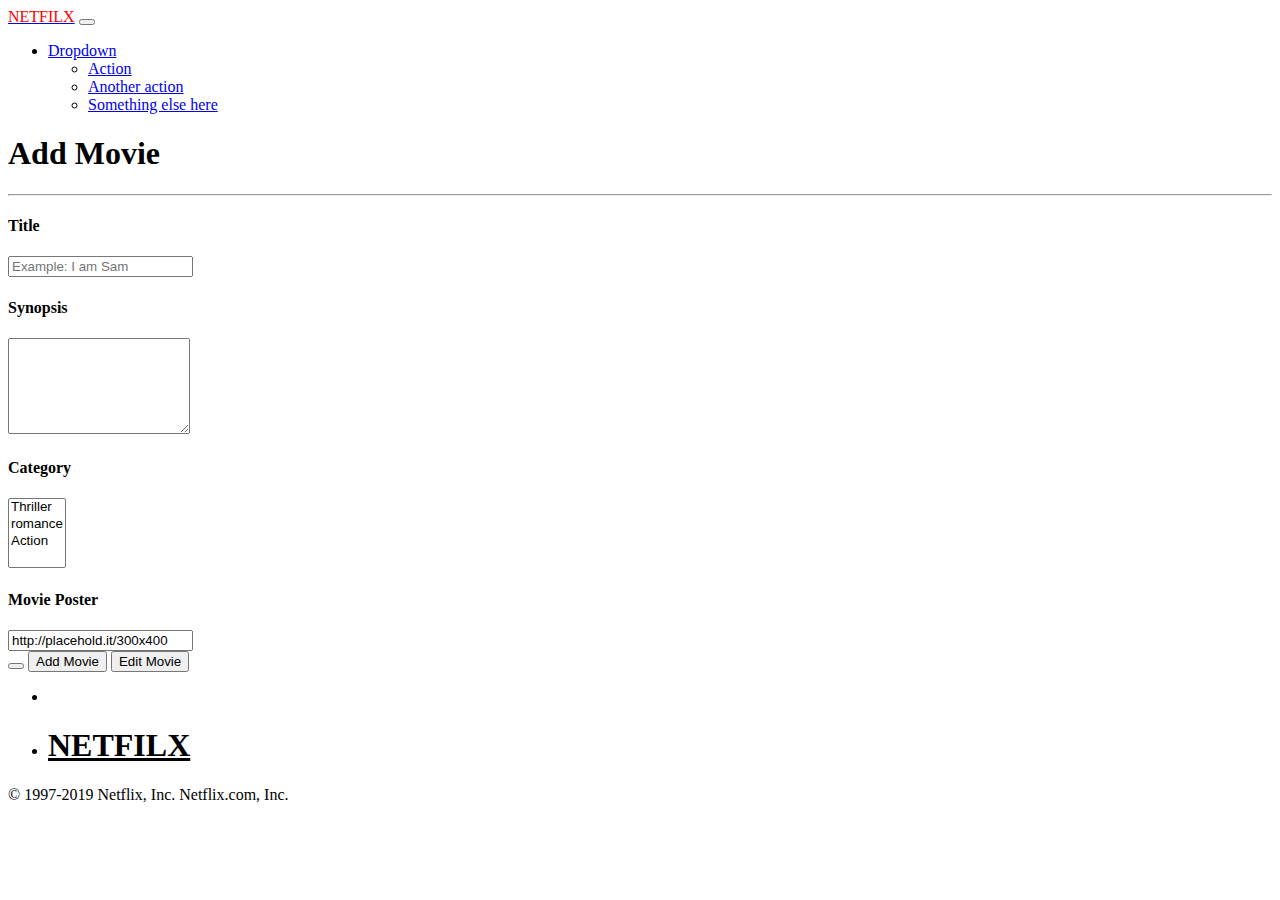
==== backoffice.html @ 1f48867e "backoffice html" ====
<!DOCTYPE html>
<html lang="en">
    <head>
        <meta charset="UTF-8" />
        <meta http-equiv="X-UA-Compatible" content="IE=edge" />
        <meta name="viewport" content="width=device-width, initial-scale=1.0" />
        <link
            href="https://cdn.jsdelivr.net/npm/bootstrap@5.1.3/dist/css/bootstrap.min.css"
            rel="stylesheet"
            integrity="sha384-1BmE4kWBq78iYhFldvKuhfTAU6auU8tT94WrHftjDbrCEXSU1oBoqyl2QvZ6jIW3"
            crossorigin="anonymous"
        />
        <link rel="stylesheet" href="backoffice.css" />
        <title>Netflix backoffice</title>
    </head>
    <body>
        <!-- nav ----------------------------------------------------------------------------------------->
        <nav class="navbar navbar-expand-lg navbar-dark ">
            <div class="container-fluid">
                <a class="navbar-brand" href="#"
                    ><span id="net-logo" class="red-nav" style="color: red">NETFILX</span></a
                >
                <button
                    class="navbar-toggler"
                    type="button"
                    data-bs-toggle="collapse"
                    data-bs-target="#navbarNavDarkDropdown"
                    aria-controls="navbarNavDarkDropdown"
                    aria-expanded="false"
                    aria-label="Toggle navigation"
                >
                    <span class="navbar-toggler-icon"></span>
                </button>
                <div
                    class="collapse navbar-collapse"
                    id="navbarNavDarkDropdown"
                >
                    <ul class="navbar-nav">
                        <li class="nav-item dropdown">
                            <a
                                class="nav-link dropdown-toggle"
                                href="#"
                                id="navbarDarkDropdownMenuLink"
                                role="button"
                                data-bs-toggle="dropdown"
                                aria-expanded="false"
                            >
                                Dropdown
                            </a>
                            <ul
                                class="dropdown-menu dropdown-menu-dark"
                                aria-labelledby="navbarDarkDropdownMenuLink"
                            >
                                <li>
                                    <a class="dropdown-item" href="#">Action</a>
                                </li>
                                <li>
                                    <a class="dropdown-item" href="#"
                                        >Another action</a
                                    >
                                </li>
                                <li>
                                    <a class="dropdown-item" href="#"
                                        >Something else here</a
                                    >
                                </li>
                            </ul>
                        </li>
                    </ul>
                </div>
            </div>
        </nav>
        <!--- back office Form -------------------------------------------------------------------->
        
        <div class="container">
        <h1 id="page-title" class="mt-5">Add Movie</h1>
        <hr />
        <form>
            <div class="form-group">
                <label for="title"><h4>Title</h4></label>
                <input
                    required
                    class="form-control"
                    id="title-input"
                    placeholder="Example: I am Sam "
                />
            </div>
            <div class="form-group">
                <label for="synopsis"><h4>Synopsis</h4></label>
                <textarea
                    required
                    class="form-control"
                    id="synopsis"
                    rows="6"
                ></textarea>
            </div>

            <div class="form-group">
                <label  for="exampleFormControlSelect2"><h4>
                    
                    Category</h4></label>
                <select multiple class="form-control" id="exampleFormControlSelect2">
                  <option>Thriller</option>
                  <option>romance</option>
                  <option>Action</option>
                
                </select>
              </div>

            <div class="form-group">
                <label for="image"><h4>Movie Poster</h4></label>
                <input
                    required
                    class="form-control"
                    id="moviePoster"
                    value="http://placehold.it/300x400"
                    placeholder="example: http://placehold.it/300x400"
                />
            </div>

           

            <div class="form-group d-flex justify-content-end">
                <button
                    id="delete-btn"
                    type="button"
                    class="d-none btn btn-outline-danger mr-auto"
                    onclick="deleteMovie()"
                >
                    <ion-icon name="trash-outline"></ion-icon>
                </button>
                <button type="reset" class="btn btn-success mt-4 mr-4 ">
                    Add Movie
                </button>
                <button type="submit" class="btn btn-primary  mt-4 mr-2 ">
                    Edit Movie
                </button>
            </div>
        </div>
        </form>
        <div>
            
        </div>
        <div>
            <ul class="nav nav-tabs d-flex">
                <li class="nav-item"></li>
                <li class="nav-item">
                    <a
                        class="nav-link"
                        href="backoffice.html"
                        style="color: black"
                        ><h1><span id="red-logo">NETFILX</span></h1></a
                    >
                </li>
            </ul>
        </div>
        <div class="col-12">
            <p id="footer-text" class="row d-flex justify-content-center">
                &copy 1997-2019 Netflix, Inc. Netflix.com, Inc.
            </p>
        </div>
        <script>
            /*
            fetch("https://striveschool-api.herokuapp.com/api/put-your-endpoint-here/", {
headers: {
"Authorization": "Bearer eyJhbGciOiJIUzI1NiIsInR5cCI6IkpXVCJ9.eyJfaWQiOiI2MjU2YzZmYmE5MDIzOTAwMTVkOTY2MTAiLCJpYXQiOjE2NTAyMTMxMTYsImV4cCI6MTY1MTQyMjcxNn0.qHC2utqjxs2ITDygoOGne7MJPw9f4tmc09zkSBmtn_o"
}
})
*/
const options = {
                method: "GET",
                headers: {
                    "Content-Type": "application/json",
                    Authorization:
                        "Bearer eyJhbGciOiJIUzI1NiIsInR5cCI6IkpXVCJ9.eyJfaWQiOiI2MjU2YzZmYmE5MDIzOTAwMTVkOTY2MTAiLCJpYXQiOjE2NTAyMTMxMTYsImV4cCI6MTY1MTQyMjcxNn0.qHC2utqjxs2ITDygoOGne7MJPw9f4tmc09zkSBmtn_o",
                },
            };

window.onload = () => {
    actionMovieDisplay();
    thrillerMovieDisplay();
    comedyMovieDisplay();
    animationMoviedeisplay();
};

const actionMovies = document.getElementById("action-movies");
const thrillerMovies = document.getElementById("thriller-movies");
const comedyMovies = document.getElementById("comedy-movies");
const animationMovies = document.getElementById("animation-movies");

const actionMovieDisplay = async () => {
    const response = await fetch("https://striveschool-api.herokuapp.com/api/movies/action", options);
    const parsedData = await response.jsom();
    console.log(parsedBody);
};


        </script>

        <script
            src="https://cdn.jsdelivr.net/npm/jquery@3.5.1/dist/jquery.slim.min.js"
            integrity="sha384-DfXdz2htPH0lsSSs5nCTpuj/zy4C+OGpamoFVy38MVBnE+IbbVYUew+OrCXaRkfj"
            crossorigin="anonymous"
        ></script>
        <script
            src="https://cdn.jsdelivr.net/npm/bootstrap@4.6.1/dist/js/bootstrap.bundle.min.js"
            integrity="sha384-fQybjgWLrvvRgtW6bFlB7jaZrFsaBXjsOMm/tB9LTS58ONXgqbR9W8oWht/amnpF"
            crossorigin="anonymous"
        ></script>
        <script
            src="https://cdn.jsdelivr.net/npm/bootstrap@5.1.3/dist/js/bootstrap.bundle.min.js"
            integrity="sha384-ka7Sk0Gln4gmtz2MlQnikT1wXgYsOg+OMhuP+IlRH9sENBO0LRn5q+8nbTov4+1p"
            crossorigin="anonymous"
        ></script>
    </body>
</html>
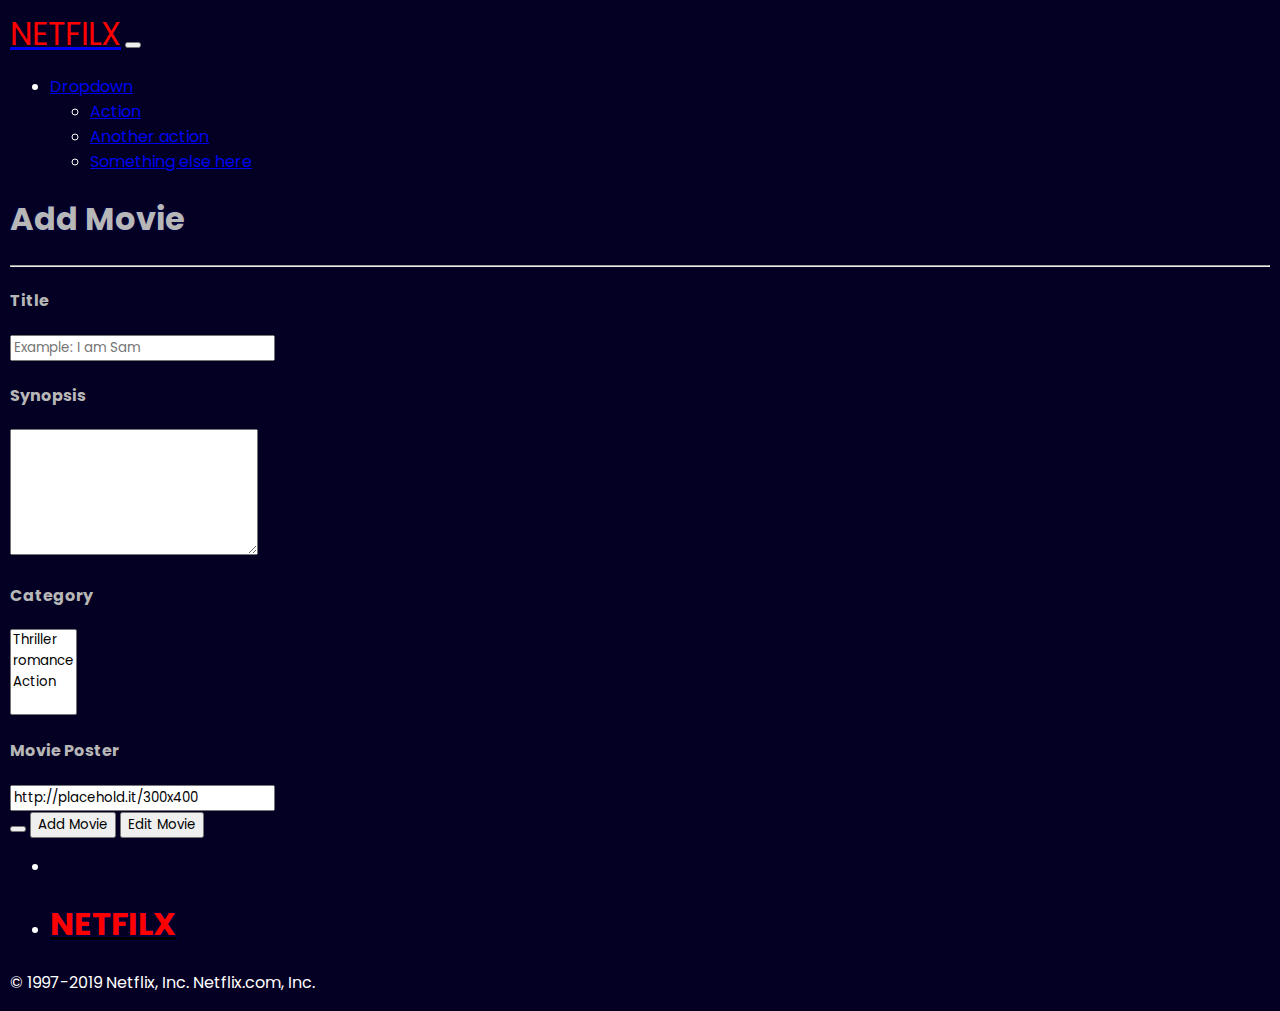
==== commit 38facf89: "basi js added" ====
--- a/backoffice.html
+++ b/backoffice.html
@@ -15,10 +15,12 @@
     </head>
     <body>
         <!-- nav ----------------------------------------------------------------------------------------->
-        <nav class="navbar navbar-expand-lg navbar-dark ">
+        <nav class="navbar navbar-expand-lg navbar-dark">
             <div class="container-fluid">
                 <a class="navbar-brand" href="#"
-                    ><span id="net-logo" class="red-nav" style="color: red">NETFILX</span></a
+                    ><span id="net-logo" class="red-nav" style="color: red"
+                        >NETFILX</span
+                    ></a
                 >
                 <button
                     class="navbar-toggler"
@@ -71,146 +73,136 @@
             </div>
         </nav>
         <!--- back office Form -------------------------------------------------------------------->
-        
+
         <div class="container">
-        <h1 id="page-title" class="mt-5">Add Movie</h1>
-        <hr />
-        <form>
-            <div class="form-group">
-                <label for="title"><h4>Title</h4></label>
-                <input
-                    required
-                    class="form-control"
-                    id="title-input"
-                    placeholder="Example: I am Sam "
-                />
+            <h1 id="page-title" class="mt-5">Add Movie</h1>
+            <hr />
+            <form>
+                <div class="form-group">
+                    <label for="title"><h4>Title</h4></label>
+                    <input
+                        required
+                        class="form-control"
+                        id="name"
+                        placeholder="Example: I am Sam "
+                    />
+                </div>
+                <div class="form-group">
+                    <label for="synopsis"><h4>Synopsis</h4></label>
+                    <textarea
+                        required
+                        class="form-control"
+                        id="description"
+                        rows="6"
+                    ></textarea>
+                </div>
+
+                <div class="form-group">
+                    <label for="Category"><h4>Category</h4></label>
+                    <select multiple class="form-control" id="Category-list">
+                        <option>Thriller</option>
+                        <option>romance</option>
+                        <option>Action</option>
+                    </select>
+                </div>
+
+                <div class="form-group">
+                    <label for="image"><h4>Movie Poster</h4></label>
+                    <input
+                        required
+                        class="form-control"
+                        id="moviePoster"
+                        value="http://placehold.it/300x400"
+                        placeholder="example: http://placehold.it/300x400"
+                    />
+                </div>
+
+                <div class="form-group d-flex justify-content-end">
+                    <button
+                        id="delete-btn"
+                        type="button"
+                        class="d-none btn btn-outline-danger mr-auto"
+                        onclick="deleteMovie()"
+                    >
+                        <ion-icon name="trash-outline"></ion-icon>
+                    </button>
+                    <button type="reset" class="btn btn-success mt-4 mr-4">
+                        Add Movie
+                    </button>
+                    <button type="submit" class="btn btn-primary mt-4 mr-2">
+                        Edit Movie
+                    </button>
+                </div>
+            </form>
+            <div></div>
+            <div>
+                <ul class="nav nav-tabs d-flex">
+                    <li class="nav-item"></li>
+                    <li class="nav-item">
+                        <a
+                            class="nav-link"
+                            href="backoffice.html"
+                            style="color: black"
+                            ><h1><span id="red-logo">NETFILX</span></h1></a
+                        >
+                    </li>
+                </ul>
             </div>
-            <div class="form-group">
-                <label for="synopsis"><h4>Synopsis</h4></label>
-                <textarea
-                    required
-                    class="form-control"
-                    id="synopsis"
-                    rows="6"
-                ></textarea>
+            <div class="col-12">
+                <p id="footer-text" class="row d-flex justify-content-center">
+                    &copy 1997-2019 Netflix, Inc. Netflix.com, Inc.
+                </p>
             </div>
-
-            <div class="form-group">
-                <label  for="exampleFormControlSelect2"><h4>
-                    
-                    Category</h4></label>
-                <select multiple class="form-control" id="exampleFormControlSelect2">
-                  <option>Thriller</option>
-                  <option>romance</option>
-                  <option>Action</option>
-                
-                </select>
-              </div>
-
-            <div class="form-group">
-                <label for="image"><h4>Movie Poster</h4></label>
-                <input
-                    required
-                    class="form-control"
-                    id="moviePoster"
-                    value="http://placehold.it/300x400"
-                    placeholder="example: http://placehold.it/300x400"
-                />
-            </div>
-
-           
-
-            <div class="form-group d-flex justify-content-end">
-                <button
-                    id="delete-btn"
-                    type="button"
-                    class="d-none btn btn-outline-danger mr-auto"
-                    onclick="deleteMovie()"
-                >
-                    <ion-icon name="trash-outline"></ion-icon>
-                </button>
-                <button type="reset" class="btn btn-success mt-4 mr-4 ">
-                    Add Movie
-                </button>
-                <button type="submit" class="btn btn-primary  mt-4 mr-2 ">
-                    Edit Movie
-                </button>
-            </div>
+            <script>
+                /*
+                            fetch("https://striveschool-api.herokuapp.com/api/put-your-endpoint-here/", {
+                headers: {
+                "Authorization": "Bearer eyJhbGciOiJIUzI1NiIsInR5cCI6IkpXVCJ9.eyJfaWQiOiI2MjU2YzZmYmE5MDIzOTAwMTVkOTY2MTAiLCJpYXQiOjE2NTAyMTMxMTYsImV4cCI6MTY1MTQyMjcxNn0.qHC2utqjxs2ITDygoOGne7MJPw9f4tmc09zkSBmtn_o"
+                }
+                })
+                */
+                const options = {
+                    method: "GET",
+                    headers: {
+                        "Content-Type": "application/json",
+                        Authorization:
+                            "Bearer eyJhbGciOiJIUzI1NiIsInR5cCI6IkpXVCJ9.eyJfaWQiOiI2MjU2YzZmYmE5MDIzOTAwMTVkOTY2MTAiLCJpYXQiOjE2NTAyMTMxMTYsImV4cCI6MTY1MTQyMjcxNn0.qHC2utqjxs2ITDygoOGne7MJPw9f4tmc09zkSBmtn_o",
+                    },
+                };
+                const method = id ? "POST" : "PUT";
+
+                window.onload = () => {};
+
+                const formOnAdd = () => {
+                    const name = document.querySelector("#name").value;
+                    const brand = document.querySelector("#category").value;
+                    const imageUrl = document.querySelector("#imageUrl").value;
+                    const description =
+                        document.querySelector("#description").value;
+                    const product = {
+                        name,
+                        category,
+                        imageUrl,
+                        description,
+                    };
+                };
+            </script>
+
+            <script
+                src="https://cdn.jsdelivr.net/npm/jquery@3.5.1/dist/jquery.slim.min.js"
+                integrity="sha384-DfXdz2htPH0lsSSs5nCTpuj/zy4C+OGpamoFVy38MVBnE+IbbVYUew+OrCXaRkfj"
+                crossorigin="anonymous"
+            ></script>
+            <script
+                src="https://cdn.jsdelivr.net/npm/bootstrap@4.6.1/dist/js/bootstrap.bundle.min.js"
+                integrity="sha384-fQybjgWLrvvRgtW6bFlB7jaZrFsaBXjsOMm/tB9LTS58ONXgqbR9W8oWht/amnpF"
+                crossorigin="anonymous"
+            ></script>
+            <script
+                src="https://cdn.jsdelivr.net/npm/bootstrap@5.1.3/dist/js/bootstrap.bundle.min.js"
+                integrity="sha384-ka7Sk0Gln4gmtz2MlQnikT1wXgYsOg+OMhuP+IlRH9sENBO0LRn5q+8nbTov4+1p"
+                crossorigin="anonymous"
+            ></script>
         </div>
-        </form>
-        <div>
-            
-        </div>
-        <div>
-            <ul class="nav nav-tabs d-flex">
-                <li class="nav-item"></li>
-                <li class="nav-item">
-                    <a
-                        class="nav-link"
-                        href="backoffice.html"
-                        style="color: black"
-                        ><h1><span id="red-logo">NETFILX</span></h1></a
-                    >
-                </li>
-            </ul>
-        </div>
-        <div class="col-12">
-            <p id="footer-text" class="row d-flex justify-content-center">
-                &copy 1997-2019 Netflix, Inc. Netflix.com, Inc.
-            </p>
-        </div>
-        <script>
-            /*
-            fetch("https://striveschool-api.herokuapp.com/api/put-your-endpoint-here/", {
-headers: {
-"Authorization": "Bearer eyJhbGciOiJIUzI1NiIsInR5cCI6IkpXVCJ9.eyJfaWQiOiI2MjU2YzZmYmE5MDIzOTAwMTVkOTY2MTAiLCJpYXQiOjE2NTAyMTMxMTYsImV4cCI6MTY1MTQyMjcxNn0.qHC2utqjxs2ITDygoOGne7MJPw9f4tmc09zkSBmtn_o"
-}
-})
-*/
-const options = {
-                method: "GET",
-                headers: {
-                    "Content-Type": "application/json",
-                    Authorization:
-                        "Bearer eyJhbGciOiJIUzI1NiIsInR5cCI6IkpXVCJ9.eyJfaWQiOiI2MjU2YzZmYmE5MDIzOTAwMTVkOTY2MTAiLCJpYXQiOjE2NTAyMTMxMTYsImV4cCI6MTY1MTQyMjcxNn0.qHC2utqjxs2ITDygoOGne7MJPw9f4tmc09zkSBmtn_o",
-                },
-            };
-
-window.onload = () => {
-    actionMovieDisplay();
-    thrillerMovieDisplay();
-    comedyMovieDisplay();
-    animationMoviedeisplay();
-};
-
-const actionMovies = document.getElementById("action-movies");
-const thrillerMovies = document.getElementById("thriller-movies");
-const comedyMovies = document.getElementById("comedy-movies");
-const animationMovies = document.getElementById("animation-movies");
-
-const actionMovieDisplay = async () => {
-    const response = await fetch("https://striveschool-api.herokuapp.com/api/movies/action", options);
-    const parsedData = await response.jsom();
-    console.log(parsedBody);
-};
-
-
-        </script>
-
-        <script
-            src="https://cdn.jsdelivr.net/npm/jquery@3.5.1/dist/jquery.slim.min.js"
-            integrity="sha384-DfXdz2htPH0lsSSs5nCTpuj/zy4C+OGpamoFVy38MVBnE+IbbVYUew+OrCXaRkfj"
-            crossorigin="anonymous"
-        ></script>
-        <script
-            src="https://cdn.jsdelivr.net/npm/bootstrap@4.6.1/dist/js/bootstrap.bundle.min.js"
-            integrity="sha384-fQybjgWLrvvRgtW6bFlB7jaZrFsaBXjsOMm/tB9LTS58ONXgqbR9W8oWht/amnpF"
-            crossorigin="anonymous"
-        ></script>
-        <script
-            src="https://cdn.jsdelivr.net/npm/bootstrap@5.1.3/dist/js/bootstrap.bundle.min.js"
-            integrity="sha384-ka7Sk0Gln4gmtz2MlQnikT1wXgYsOg+OMhuP+IlRH9sENBO0LRn5q+8nbTov4+1p"
-            crossorigin="anonymous"
-        ></script>
     </body>
 </html>
--- a/backoffice.css
+++ b/backoffice.css
@@ -0,0 +1,47 @@
+@import url("https://fonts.googleapis.com/css2?family=Dancing+Script&family=Montserrat:ital,wght@1,400;1,600&family=Poppins:wght@600&family=Prata&family=Staatliches&family=Yanone+Kaffeesatz:wght@500&display=swap");
+* {
+  font-family: "Poppins", sans-seri;
+}
+body {
+  color: rgb(255, 255, 255);
+  margin: 10px;
+  
+  background:rgb(4, 0, 36);
+}
+h1,
+h2 {
+  text-shadow: rgb(1, 1, 61) 1px 0px 0px,
+    rgb(1, 1, 61) 0.540302px 0.841471px 0px,
+    rgb(1, 1, 61) -0.416147px 0.909297px 0px,
+    rgb(1, 1, 61) -0.989992px 0.14112px 0px,
+    rgb(1, 1, 61) -0.653644px -0.756802px 0px,
+    rgb(1, 1, 61) 0.283662px -0.958924px 0px,
+    rgb(1, 1, 61) 0.96017px -0.279415px 0px;
+}
+.banner-button {
+  cursor: pointer;
+  color: #fff;
+  outline: none;
+  border: none;
+  font-weight: 700;
+  border-radius: 0.2vw;
+  padding-left: 2rem;
+  padding-right: 2rem;
+  margin-right: 1rem;
+  padding-top: 0.5rem;
+  padding-bottom: 0.5rem;
+  background-color: rgba(51, 51, 51, 0.5);
+}
+
+#red-logo {
+  color:red;
+}
+body > div:nth-child(4) > ul > li:nth-child(2) > a {
+  margin-bottom: -15px;
+}
+.navbar-brand{
+  font-size: 2rem;
+}
+h1,h4 {
+  color: rgb(183, 183, 183);
+}
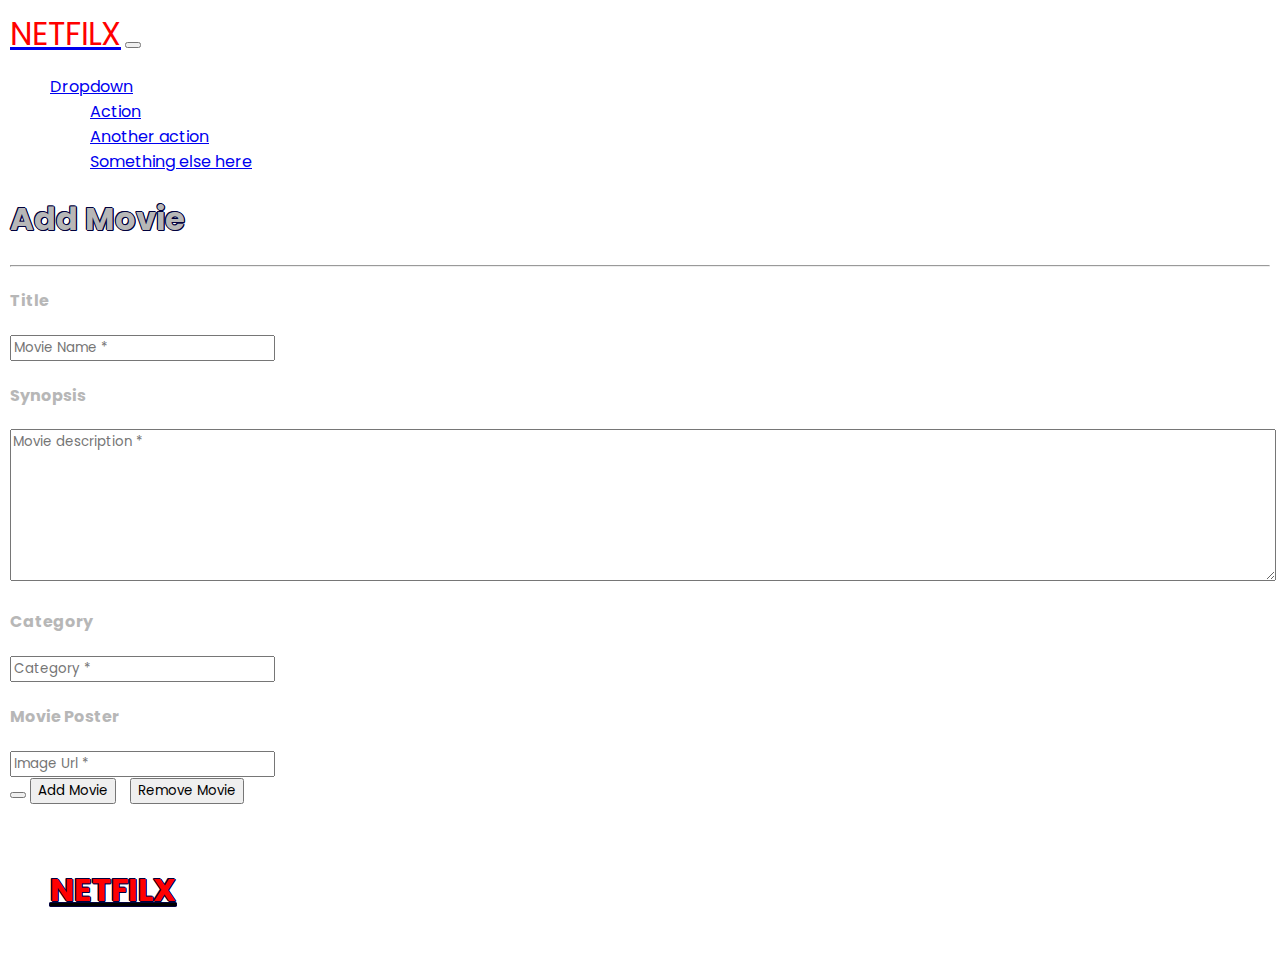
==== commit eb2390c0: "jpegs added" ====
--- a/backoffice.html
+++ b/backoffice.html
@@ -81,39 +81,50 @@
                 <div class="form-group">
                     <label for="title"><h4>Title</h4></label>
                     <input
-                        required
-                        class="form-control"
-                        id="name"
-                        placeholder="Example: I am Sam "
+                        id="film_name"
+                        type="text"
+                        name="txtName"
+                        class="form-control"
+                        placeholder="Movie Name *"
+                        required
+                        value=""
                     />
                 </div>
                 <div class="form-group">
                     <label for="synopsis"><h4>Synopsis</h4></label>
+
                     <textarea
-                        required
-                        class="form-control"
-                        id="description"
-                        rows="6"
+                        id="film_descr"
+                        name="txtMsg"
+                        class="form-control"
+                        placeholder="Movie description *"
+                        required
+                        style="width: 100%; height: 146px"
                     ></textarea>
                 </div>
 
                 <div class="form-group">
                     <label for="Category"><h4>Category</h4></label>
-                    <select multiple class="form-control" id="Category-list">
-                        <option>Thriller</option>
-                        <option>romance</option>
-                        <option>Action</option>
-                    </select>
-                </div>
-
+                    <input
+                        id="film_category"
+                        type="text"
+                        name="txtEmail"
+                        class="form-control"
+                        placeholder="Category *"
+                        required
+                        value=""
+                    />
+                </div>
                 <div class="form-group">
                     <label for="image"><h4>Movie Poster</h4></label>
                     <input
-                        required
-                        class="form-control"
-                        id="moviePoster"
-                        value="http://placehold.it/300x400"
-                        placeholder="example: http://placehold.it/300x400"
+                        id="film_img"
+                        type="text"
+                        name="txtPhone"
+                        class="form-control"
+                        placeholder="Image Url *"
+                        required
+                        value=""
                     />
                 </div>
 
@@ -126,15 +137,25 @@
                     >
                         <ion-icon name="trash-outline"></ion-icon>
                     </button>
-                    <button type="reset" class="btn btn-success mt-4 mr-4">
+                    <button
+                        id="send_btn"
+                        type="reset"
+                        class="btn btn-outline-success mt-4 mr-4"
+                        onclick="getTitleInformation(event)"
+                    >
                         Add Movie
                     </button>
-                    <button type="submit" class="btn btn-primary mt-4 mr-2">
-                        Edit Movie
+                    <button
+                        id="delete_btn"
+                        type="submit"
+                        class="btn btn-outline-danger mt-4 mr-2"
+                        onclick="deleteTitle(event)"
+                    >
+                        Remove Movie
                     </button>
                 </div>
             </form>
-            <div></div>
+
             <div>
                 <ul class="nav nav-tabs d-flex">
                     <li class="nav-item"></li>
@@ -169,7 +190,7 @@
                             "Bearer eyJhbGciOiJIUzI1NiIsInR5cCI6IkpXVCJ9.eyJfaWQiOiI2MjU2YzZmYmE5MDIzOTAwMTVkOTY2MTAiLCJpYXQiOjE2NTAyMTMxMTYsImV4cCI6MTY1MTQyMjcxNn0.qHC2utqjxs2ITDygoOGne7MJPw9f4tmc09zkSBmtn_o",
                     },
                 };
-                const method = id ? "POST" : "PUT";
+                const method = movieId ? "POST" : "PUT";
 
                 window.onload = () => {};
 
--- a/backoffice.css
+++ b/backoffice.css
@@ -7,6 +7,13 @@
   margin: 10px;
   
   background:rgb(4, 0, 36);
+  background: url("https://i.pinimg.com/originals/2d/85/d5/2d85d55acc3595847a41959caa2458be.jpg") no-repeat center center fixed;
+  -webkit-background-size: cover;
+-moz-background-size: cover;
+-o-background-size: cover;
+background-size: cover;
+  overflow-y: hidden;
+  
 }
 h1,
 h2 {
@@ -45,3 +52,6 @@
 h1,h4 {
   color: rgb(183, 183, 183);
 }
+#delete_btn {
+  margin-left: 10px;
+}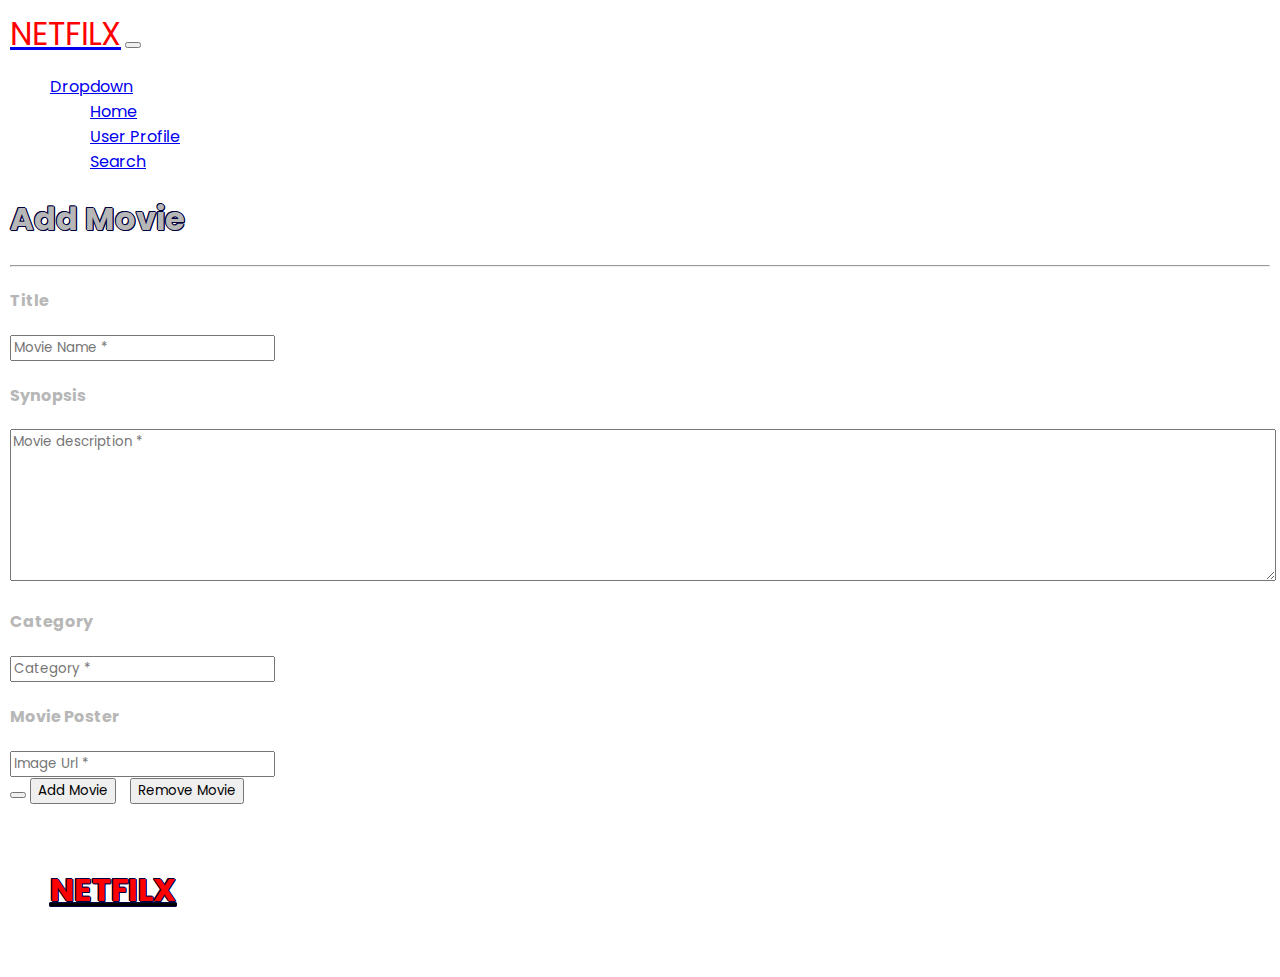
==== commit 239cbebb: "errors on submit" ====
--- a/backoffice.html
+++ b/backoffice.html
@@ -54,17 +54,15 @@
                                 aria-labelledby="navbarDarkDropdownMenuLink"
                             >
                                 <li>
-                                    <a class="dropdown-item" href="#">Action</a>
+                                    <a class="dropdown-item" href="#">Home</a>
                                 </li>
                                 <li>
                                     <a class="dropdown-item" href="#"
-                                        >Another action</a
+                                        >User Profile</a
                                     >
                                 </li>
                                 <li>
-                                    <a class="dropdown-item" href="#"
-                                        >Something else here</a
-                                    >
+                                    <a class="dropdown-item" href="#">Search</a>
                                 </li>
                             </ul>
                         </li>
@@ -81,7 +79,7 @@
                 <div class="form-group">
                     <label for="title"><h4>Title</h4></label>
                     <input
-                        id="film_name"
+                        id="name"
                         type="text"
                         name="txtName"
                         class="form-control"
@@ -94,7 +92,7 @@
                     <label for="synopsis"><h4>Synopsis</h4></label>
 
                     <textarea
-                        id="film_descr"
+                        id="synopsis"
                         name="txtMsg"
                         class="form-control"
                         placeholder="Movie description *"
@@ -106,7 +104,7 @@
                 <div class="form-group">
                     <label for="Category"><h4>Category</h4></label>
                     <input
-                        id="film_category"
+                        id="category"
                         type="text"
                         name="txtEmail"
                         class="form-control"
@@ -118,7 +116,7 @@
                 <div class="form-group">
                     <label for="image"><h4>Movie Poster</h4></label>
                     <input
-                        id="film_img"
+                        id="imageUrl"
                         type="text"
                         name="txtPhone"
                         class="form-control"
@@ -141,7 +139,7 @@
                         id="send_btn"
                         type="reset"
                         class="btn btn-outline-success mt-4 mr-4"
-                        onclick="getTitleInformation(event)"
+                        onclick="formOnAdd(event)"
                     >
                         Add Movie
                     </button>
@@ -182,6 +180,8 @@
                 }
                 })
                 */
+                const APIURL =
+                    "https://striveschool-api.herokuapp.com/api/movies/";
                 const options = {
                     method: "GET",
                     headers: {
@@ -190,22 +190,45 @@
                             "Bearer eyJhbGciOiJIUzI1NiIsInR5cCI6IkpXVCJ9.eyJfaWQiOiI2MjU2YzZmYmE5MDIzOTAwMTVkOTY2MTAiLCJpYXQiOjE2NTAyMTMxMTYsImV4cCI6MTY1MTQyMjcxNn0.qHC2utqjxs2ITDygoOGne7MJPw9f4tmc09zkSBmtn_o",
                     },
                 };
-                const method = movieId ? "POST" : "PUT";
-
-                window.onload = () => {};
-
-                const formOnAdd = () => {
+
+                const eventId = new URLSearchParams(location.search).get("id");
+                const endPoint = eventId ? APIURL + eventId : APIURL;
+                const method = eventId ? "POST" : "PUT";
+
+                const postMovie = (movie, callback) => {
+                    console.log(movie);
+                    fetch(endPoint, {
+                        options,
+                        method: method,
+                        body: JSON.stringify(movie),
+                    })
+                        .then((Response) => Response.json())
+                        .then((data) => callback(null, data))
+                        .catch((err) => callback(data, null));
+                };
+
+                const formOnAdd = (event) => {
+                    event.preventDefault();
+
                     const name = document.querySelector("#name").value;
-                    const brand = document.querySelector("#category").value;
+                    const category = document.querySelector("#category").value;
                     const imageUrl = document.querySelector("#imageUrl").value;
                     const description =
-                        document.querySelector("#description").value;
-                    const product = {
+                        document.querySelector("#synopsis").value;
+                    const movie = {
                         name,
                         category,
                         imageUrl,
                         description,
                     };
+                    postMovie(movie, (err, data) => {
+                        if (err) {
+                            alert(err.message);
+                        } else {
+                            event.target.reset();
+                            window.location.href = "/index.html";
+                        }
+                    });
                 };
             </script>
 
